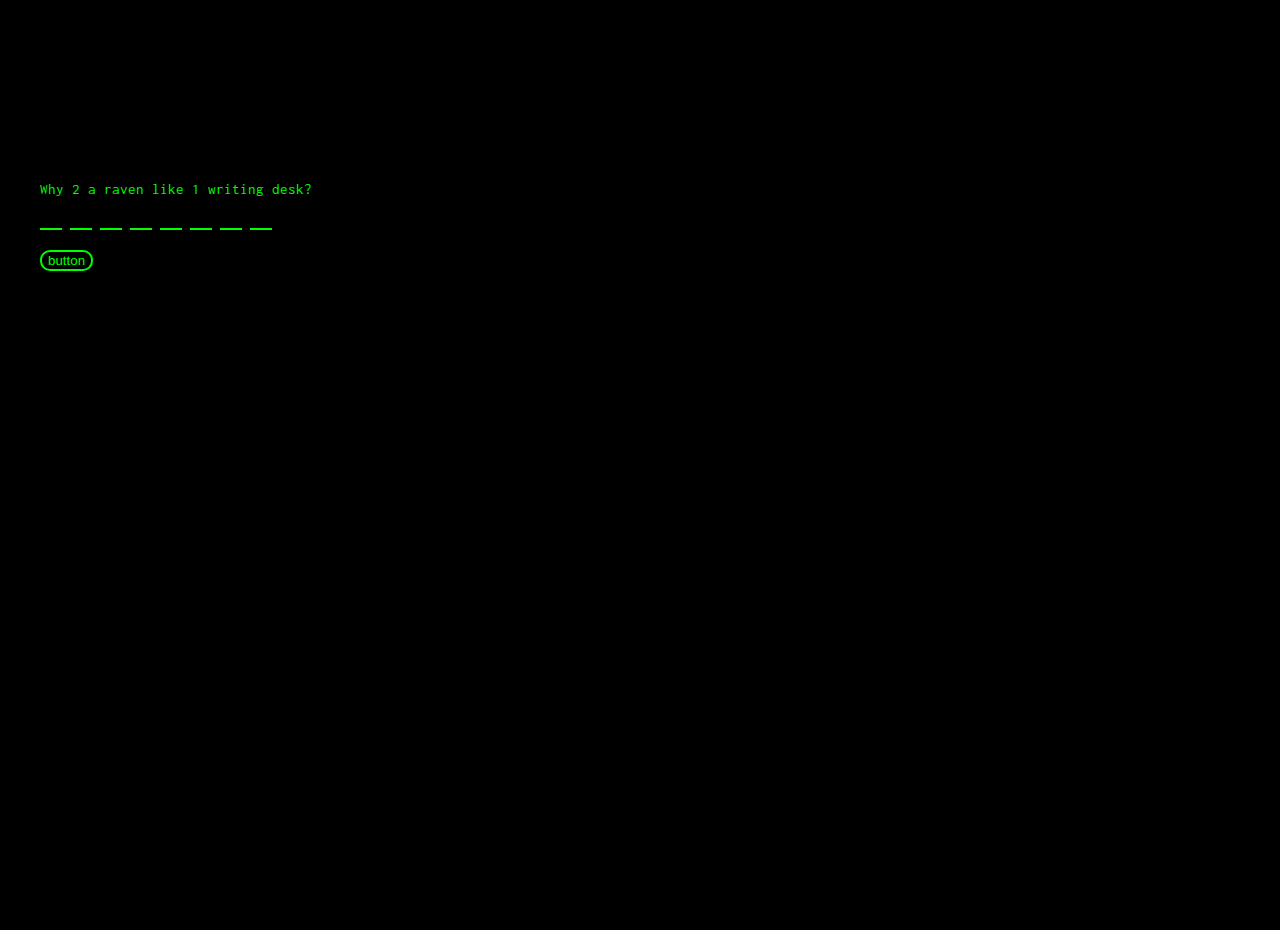
==== 32154174.html @ 3791011b "added safety to access codes" ====
<!DOCTYPE html>
<html>
  <head>
    <meta charset="utf-8">

    <title>Would you tell me please?</title>
    <link href="https://fonts.googleapis.com/css?family=Inconsolata:400,700"
          rel="stylesheet" type="text/css" />
    <link href="assets/stylesheet.css" rel="stylesheet" type="text/css">
    <link href='https://fonts.googleapis.com/css?family=Noto+Serif:700,700italic' rel='stylesheet' type='text/css'>
  </head>
  <body>
    <div id="container">
      <p>Why 2 a raven like 1 writing desk?</p>
      <form action="">
        <input class="raven" id="one" type="text">
        <input class="raven" id="two" type="text">
        <input class="raven" id="three" type="text">
        <input class="raven" id="four" type="text">
        <input class="raven" id="five" type="text">
        <input class="raven" id="six" type="text">
        <input class="raven" id="seven" type="text">
        <input class="raven" id="eight" type="text">
        <br>
        <input class="rvn-button" type="submit" value="button">
      </form>

      <script src="https://code.jquery.com/jquery-2.1.1.min.js"></script>
      <script src="assets/raven.js"></script>
    </div>
  </body>
</html>
---- assets/stylesheet.css ----
::selection {
  background: #FF5E99;
}
html, body {
  padding: 10px 20px;
  width: 100%;
  height: 100%;
  margin: 0;
  overflow: hidden;
}
body {
  font-size: 11pt;
  font-family: Inconsolata, monospace;
  color: #00ff00;
  background-color: black;
}
#container {
  position: absolute;
  top: 166px;
}
#container output {
  clear: both;
  width: 100%;
  z-index: 1;
}
#container output h3 {
  margin: 0;
}
#container output pre {
  margin: 0;
}
.input-line {
  display: -webkit-box;
  -webkit-box-orient: horizontal;
  -webkit-box-align: stretch;
  display: -moz-box;
  -moz-box-orient: horizontal;
  -moz-box-align: stretch;
  display: box;
  box-orient: horizontal;
  box-align: stretch;
  clear: both;
}
.input-line > div:nth-child(2) {
  -webkit-box-flex: 1;
  -moz-box-flex: 1;
  box-flex: 1;
}
.prompt {
  white-space: nowrap;
  color: #96b38a;
  display: -webkit-box;
  -webkit-box-pack: center;
  -webkit-box-orient: vertical;
  display: -moz-box;
  -moz-box-pack: center;
  -moz-box-orient: vertical;
  display: box;
  box-pack: center;
  box-orient: vertical;
  -webkit-user-select: none;
  -moz-user-select: none;
  user-select: none;
}
.cmdline {
  outline: none;
  background-color: transparent;
  margin: 0;
  width: 100%;
  font: inherit;
  border: none;
  color: inherit;
}
.ls-files {
  height: 45px;
  -webkit-column-width: 100px;
  -moz-column-width: 100px;
  -o-column-width: 100px;
  column-width: 100px;
}


/************************************************************/
/* SVG Clock                                                */
/************************************************************/

.clock-container {
  display: none /*inline-block*/;
  position: relative;
  width: 200px;
  vertical-align: middle;
  overflow: hidden;
}

.clock-container > svg > circle {
  stroke-width: 2px;
  stroke: #fff;
}

.hour, .min, .sec {
  stroke-width: 1px;
  fill: #333;
  stroke: #555;
}

.sec {
   stroke: #f55;
}


/* images */

.overlay {
  display: flex;
  justify-content: center;
  align-items: center;
  width: 100vw;
  height: 100vh;
  position: absolute;
}

.example-image {
  height: 100vh;
  position: absolute;
}

.hoverable {
  transition: all 10s ease;
}

.hoverable:hover {
  opacity: 0.7;
}

#header, .header {
  position: fixed;
  display: flex;
  margin-bottom: 20px;
}

.header-text {
  margin-left: 20px;
  display: flex;
  flex-direction: column;
  justify-content: flex-end;
}

#canvas {
display: block;
position:absolute;
top:0;
left:0;
z-index: -1;
}


/* raven */

.raven {
  background-color: black;
  border: none;
  border-bottom: 2px solid #00FF00;
  width: 18px;
  color: #00FF00;
}

.rvn-button {
  margin: 20px auto 0;
  background-color: black;
  border: 2px solid #00FF00;
  border-radius: 10px;
  color: #00FF00;
}
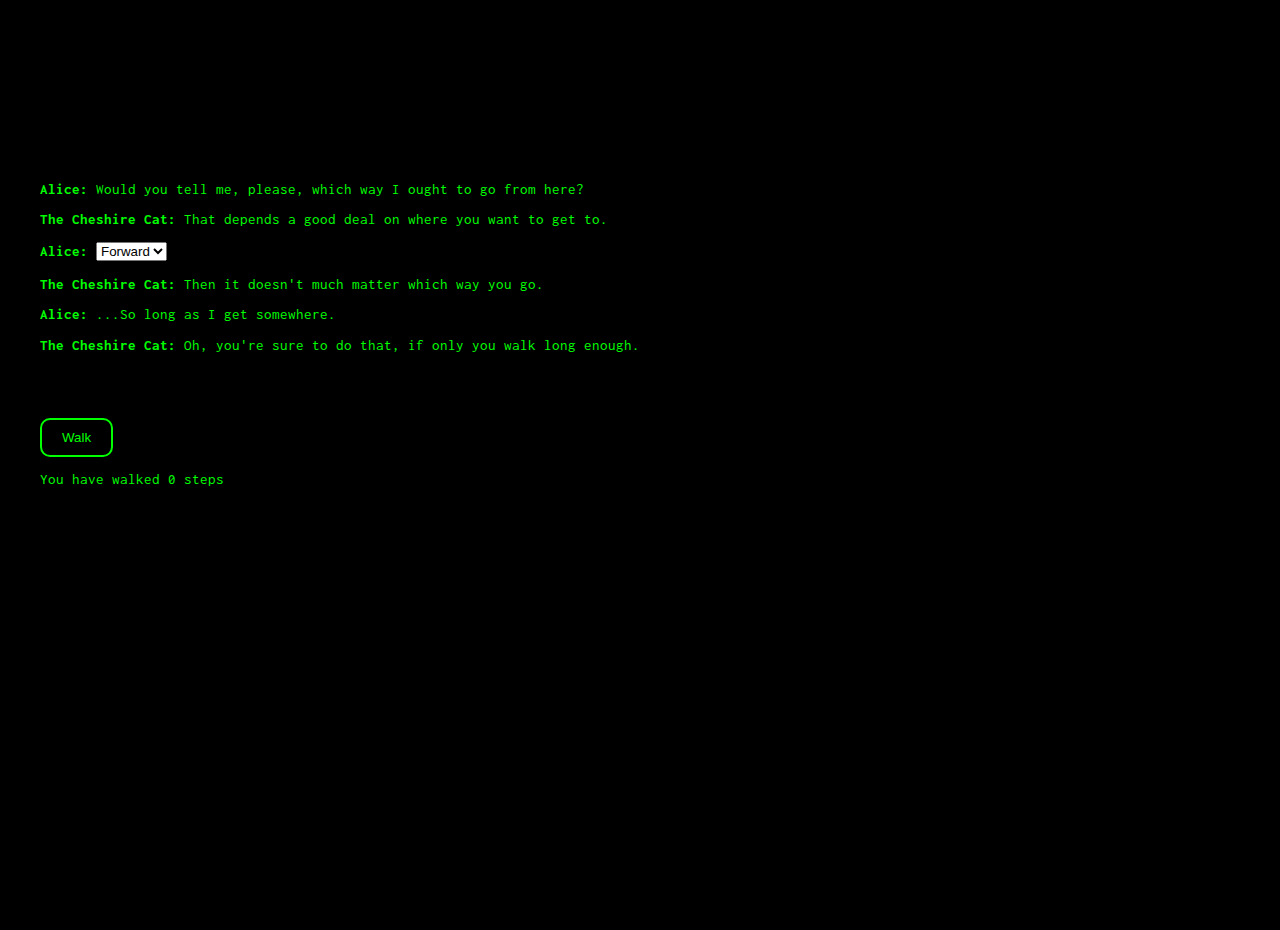
==== commit c52f7f5f: "hard mode" ====
--- a/32154174.html
+++ b/32154174.html
@@ -11,22 +11,26 @@
   </head>
   <body>
     <div id="container">
-      <p>Why 2 a raven like 1 writing desk?</p>
-      <form action="">
-        <input class="raven" id="one" type="text">
-        <input class="raven" id="two" type="text">
-        <input class="raven" id="three" type="text">
-        <input class="raven" id="four" type="text">
-        <input class="raven" id="five" type="text">
-        <input class="raven" id="six" type="text">
-        <input class="raven" id="seven" type="text">
-        <input class="raven" id="eight" type="text">
-        <br>
-        <input class="rvn-button" type="submit" value="button">
-      </form>
+      <p><strong>Alice:</strong> Would you tell me, please, which way I ought to go from here?</p>
+      <p><strong>The Cheshire Cat:</strong> That depends a good deal on where you want to get to.</p>
+      <p><strong>Alice:</strong>
+        <select id="direction">
+          <option value="forward">Forward</option>
+          <option value="left">Left</option>
+          <<option value="right">Right</option>
+        </select>
+        </p>
+      <p><strong>The Cheshire Cat:</strong> Then it doesn't much matter which way you go.</p>
+      <p><strong>Alice:</strong> ...So long as I get somewhere.</p>
+      <p><strong>The Cheshire Cat:</strong> Oh, you're sure to do that, if only you walk long enough.</p>
 
+      <button id="walk">Walk</button>
+
+      <div>
+        <p>You have walked <span id="counter">0</span> steps</p>
+      </div>
       <script src="https://code.jquery.com/jquery-2.1.1.min.js"></script>
-      <script src="assets/raven.js"></script>
+      <script src="assets/alice.js"></script>
     </div>
   </body>
 </html>
--- a/assets/stylesheet.css
+++ b/assets/stylesheet.css
@@ -171,3 +171,19 @@
   border-radius: 10px;
   color: #00FF00;
 }
+
+/* alice */
+
+#walk {
+  color: #00FF00;
+  background-color: black;
+  border: 2px solid #00FF00;
+  border-radius: 10px;
+  padding: 10px 20px;
+  transition: all 0.3s ease;
+  margin-top: 50px;
+}
+
+#walk:hover {
+  background-color: #008800;
+}
